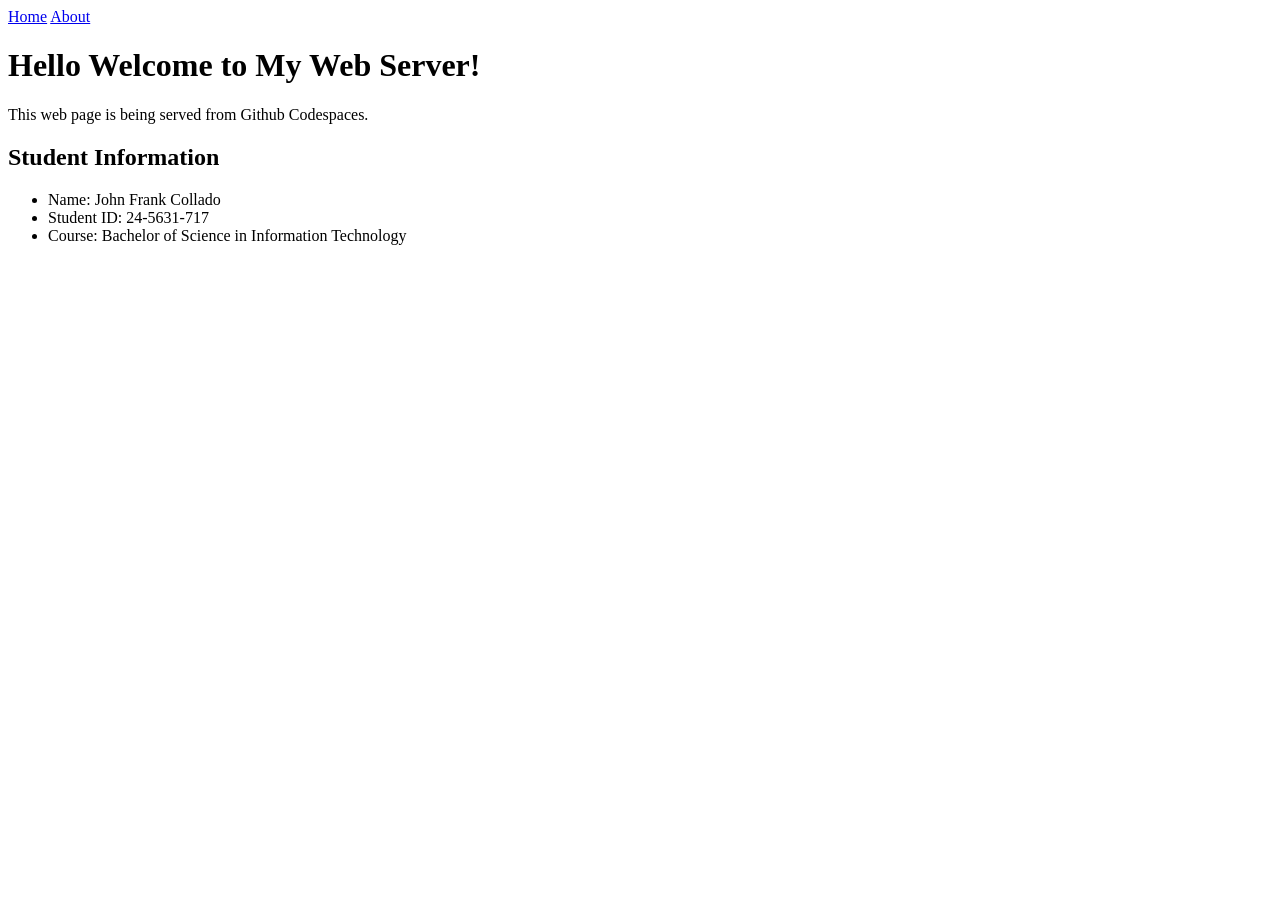
==== web/index.html @ 68cda9e4 "Create web server activity" ====
<!DOCTYPE html>
<html lang="en">
<head>
    <meta charset="UTF-8">
    <meta name="viewport" content="width=device-width, initial-scale=1.0">
    <title>My Codespace Web Server</title>
</head>
<body>

    <nav>
        <a href="index.html">Home</a>
        <a href="about.html">About</a>
    </nav>

    <h1>Hello Welcome to My Web Server!</h1>

    <p>This web page is being served from Github Codespaces.</p>

    <h2>Student Information</h2>

    <ul>
        <li>Name: John Frank Collado</li>
        <li>Student ID: 24-5631-717</li>
        <li>Course: Bachelor of Science in Information Technology</li>
    </ul>

</body>
</html>
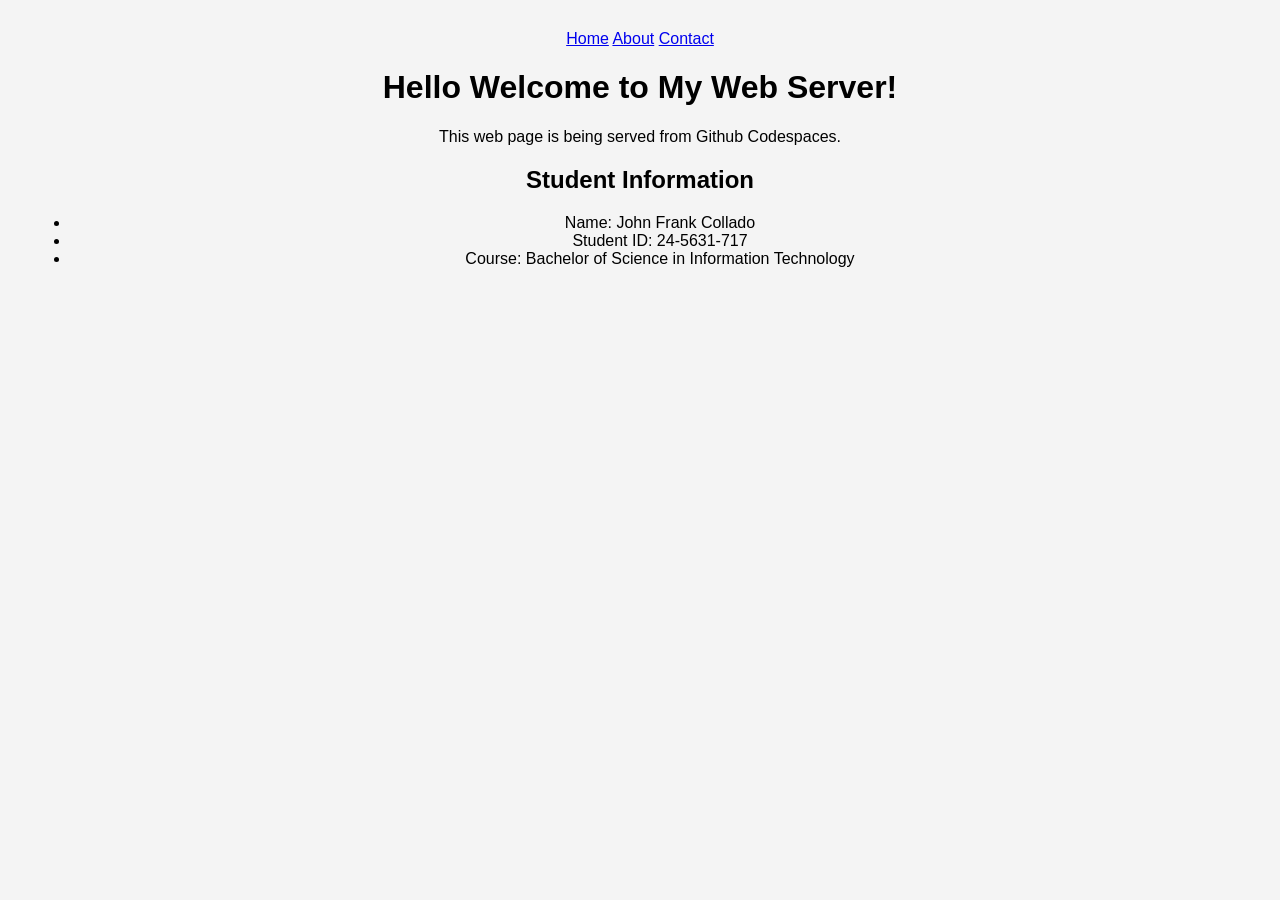
==== commit f8b8415a: "Completed the Challenge Task" ====
--- a/web/index.html
+++ b/web/index.html
@@ -3,6 +3,7 @@
 <head>
     <meta charset="UTF-8">
     <meta name="viewport" content="width=device-width, initial-scale=1.0">
+    <link rel="stylesheet" href="styles.css">
     <title>My Codespace Web Server</title>
 </head>
 <body>
@@ -10,6 +11,7 @@
     <nav>
         <a href="index.html">Home</a>
         <a href="about.html">About</a>
+        <a href="contact.html">Contact</a>
     </nav>
 
     <h1>Hello Welcome to My Web Server!</h1>
--- a/web/styles.css
+++ b/web/styles.css
@@ -0,0 +1,14 @@
+body {
+    font-family: Arial, sans-serif;
+    background-color: #f4f4f4;
+    text-align: center;
+    margin: 0;
+    padding: 30px;
+}
+img {
+    width: 200px;
+    height: 200px;
+    object-fit: cover;
+    border-radius: 50%;
+    margin-bottom: 15px;
+}
